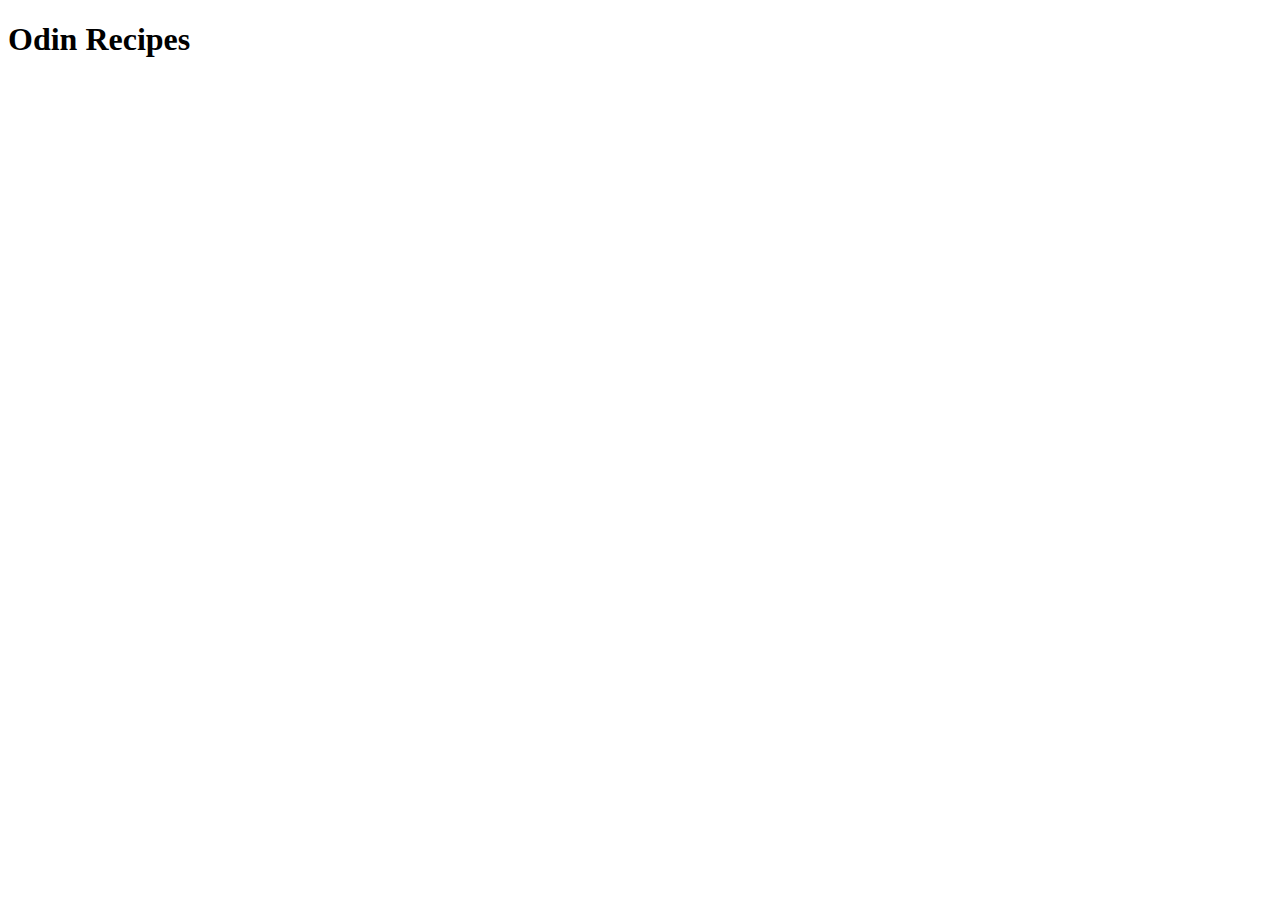
==== index.html @ 0b5f3144 "Create index.html Boilerplate for Odin Recipes website" ====
<!DOCTYPE html>
<html lang="en">
<head>
    <meta charset="UTF-8">
    <meta http-equiv="X-UA-Compatible" content="IE=edge">
    <meta name="viewport" content="width=device-width, initial-scale=1.0">
    <title>Odin-Recipes</title>
</head>
<body>
    <h1>Odin Recipes</h1>
</body>
</html>
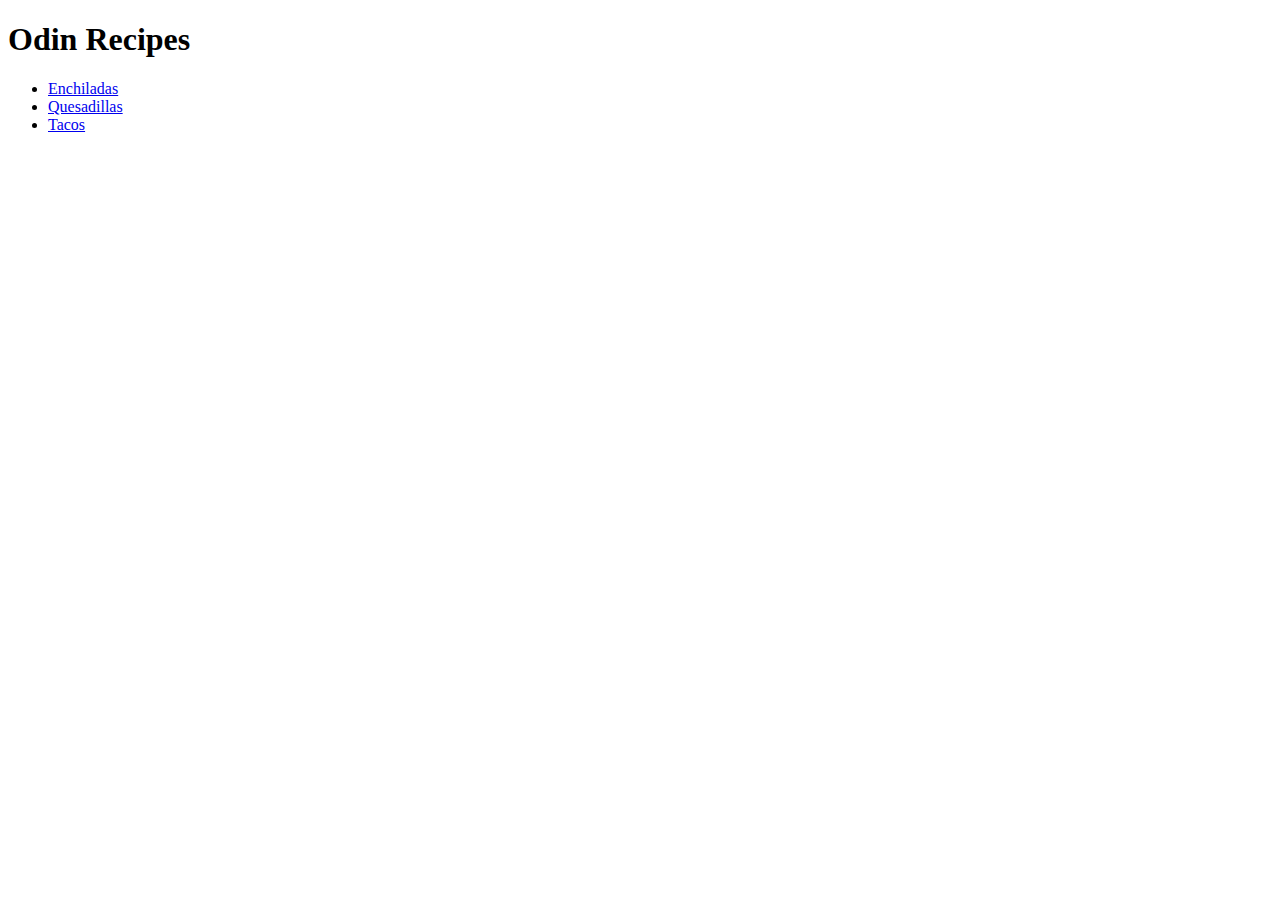
==== commit a0ae3975: "Add two new recipe html boilerplates Link two new recipes to index.html" ====
--- a/index.html
+++ b/index.html
@@ -8,5 +8,10 @@
 </head>
 <body>
     <h1>Odin Recipes</h1>
+    <ul>
+      <li><a href="recipes/enchiladas.html">Enchiladas</a></li>
+      <li><a href="recipes/quesadillas.html">Quesadillas</a></li>
+      <li><a href="recipes/tacos.html">Tacos</a></li>
+    </ul>
 </body>
 </html>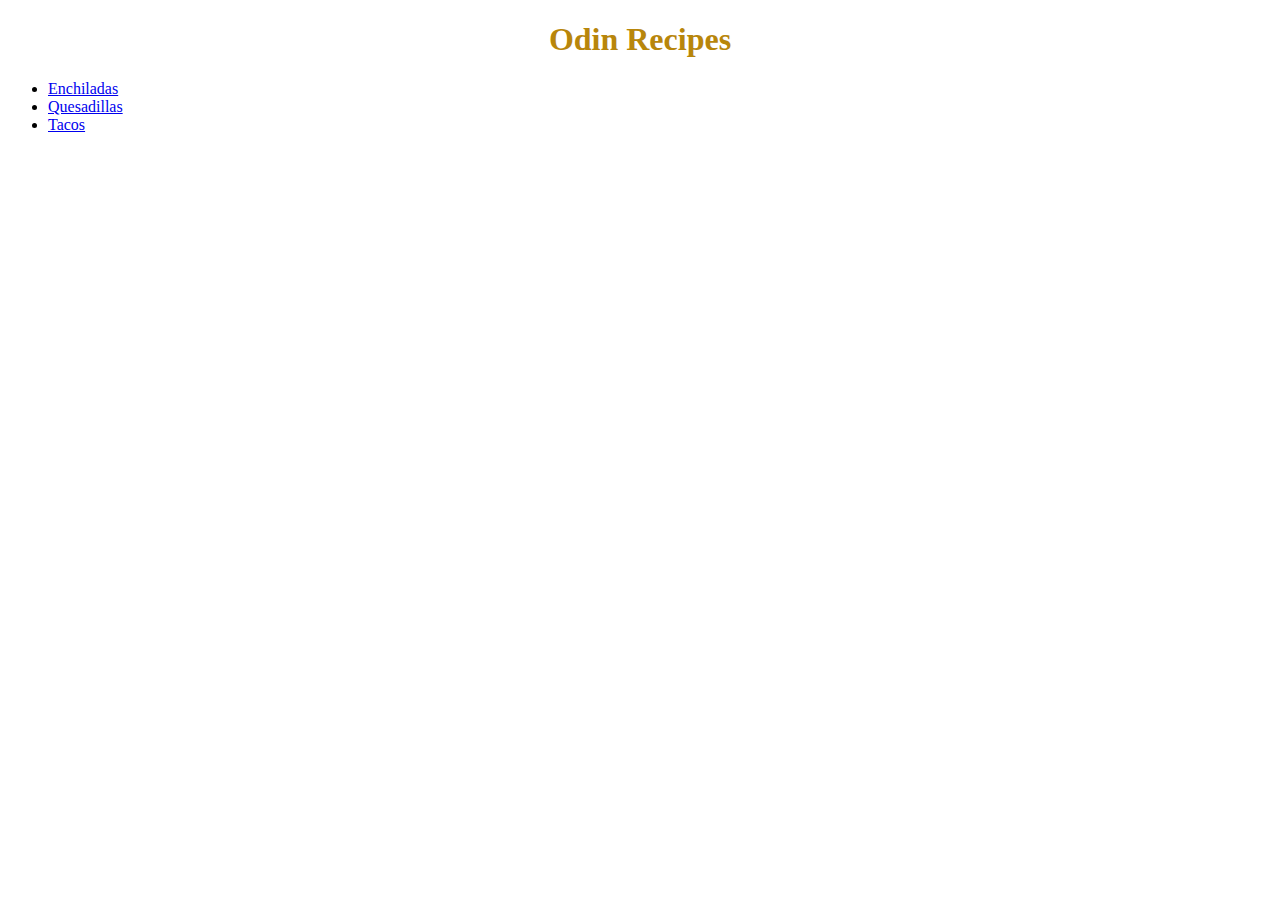
==== commit 0ea8dbdc: "Add style class main to h1" ====
--- a/index.html
+++ b/index.html
@@ -5,9 +5,10 @@
     <meta http-equiv="X-UA-Compatible" content="IE=edge">
     <meta name="viewport" content="width=device-width, initial-scale=1.0">
     <title>Odin-Recipes</title>
+    <link rel="stylesheet" href="styles.css">
 </head>
 <body>
-    <h1>Odin Recipes</h1>
+    <h1 class="main">Odin Recipes</h1>
     <ul>
       <li><a href="recipes/enchiladas.html">Enchiladas</a></li>
       <li><a href="recipes/quesadillas.html">Quesadillas</a></li>
--- a/styles.css
+++ b/styles.css
@@ -0,0 +1,4 @@
+.main {
+    color:darkgoldenrod;
+    text-align: center;
+}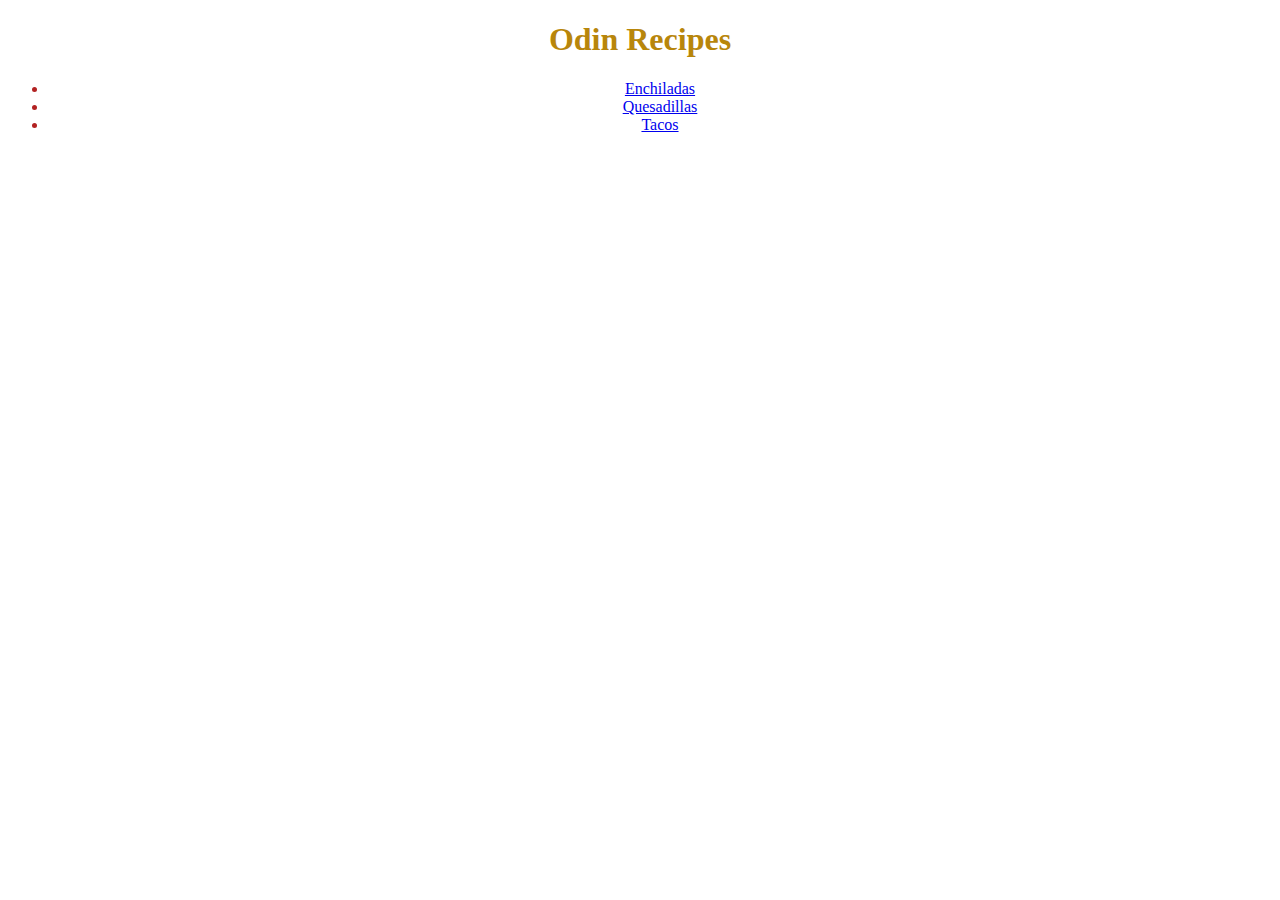
==== commit e16519fa: "link index.html list to stylesheet" ====
--- a/index.html
+++ b/index.html
@@ -9,7 +9,7 @@
 </head>
 <body>
     <h1 class="main">Odin Recipes</h1>
-    <ul>
+    <ul class="list">
       <li><a href="recipes/enchiladas.html">Enchiladas</a></li>
       <li><a href="recipes/quesadillas.html">Quesadillas</a></li>
       <li><a href="recipes/tacos.html">Tacos</a></li>
--- a/styles.css
+++ b/styles.css
@@ -1,4 +1,8 @@
 .main {
     color:darkgoldenrod;
     text-align: center;
+}
+.list {
+    color:firebrick;
+    text-align: center;
 }